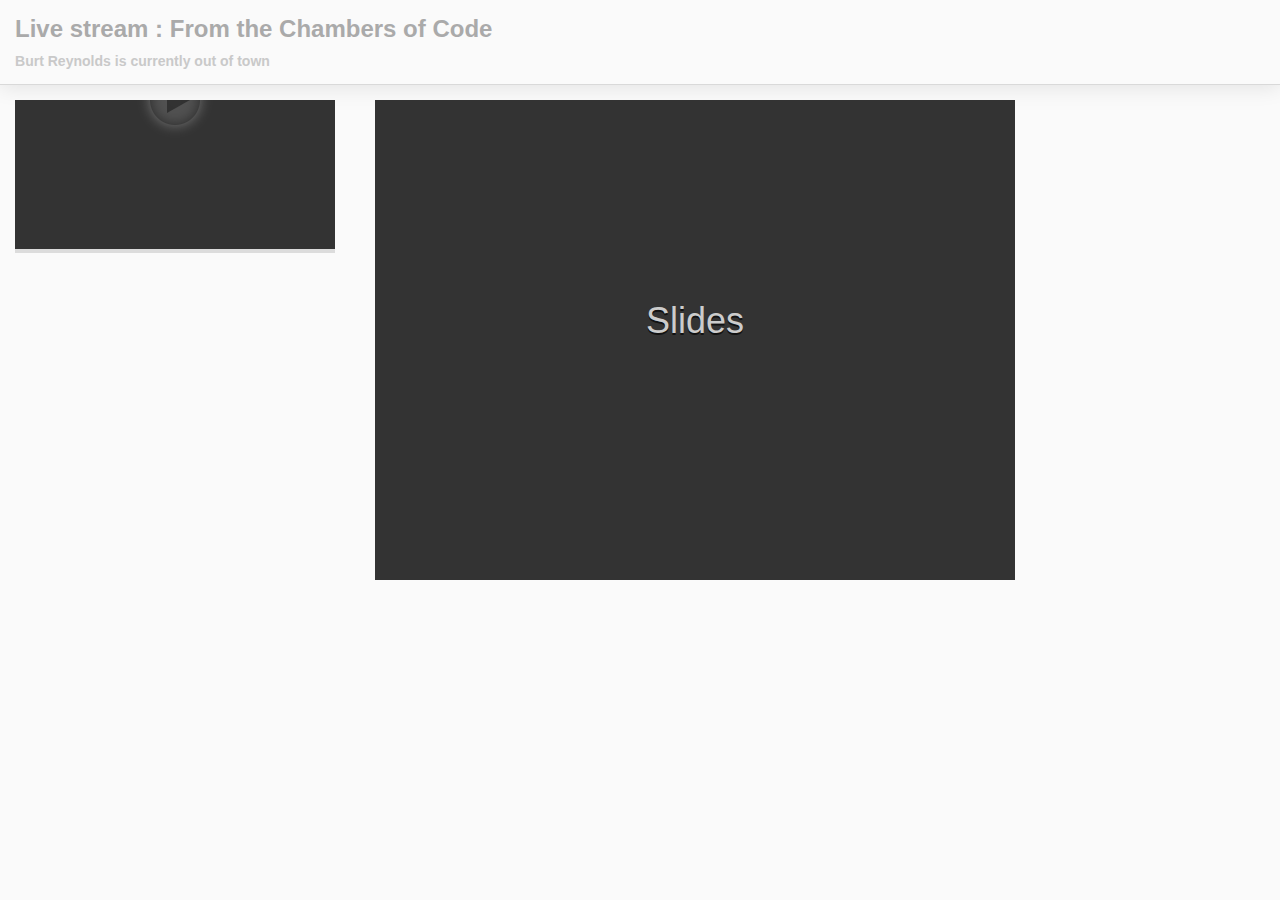
==== live.html @ 3170b285 "Adding a live view" ====
<!DOCTYPE html PUBLIC "-//W3C//DTD XHTML 1.0 Strict//EN"
        "http://www.w3.org/TR/xhtml1/DTD/xhtml1-strict.dtd">
    <html xmlns="http://www.w3.org/1999/xhtml">
    <head>
        <meta http-equiv="content-type" content="text/html;charset=utf-8" />
        <title>Primer</title>
        <script src="js/js-video.js"> </script>
        <link rel="stylesheet" type="text/css" href="css/style.css" />
        <link rel="stylesheet" type="text/css" href="css/ui.css" />
        <link rel="stylesheet" type="text/css" href="css/env.css" />
    </head>
    <body onload="start();">
		<div id="tit">
			<h1>Live stream : From the Chambers of Code</h1>
            <h3>Burt Reynolds is currently out of town</h3>
		</div>
	
		<div id="main">
			<div id="display2" class="upVideoDisplay" style="float:left; margin:0;"></div>

            <div id="slides1" class="upSlideDisplay" style="float:left; margin:0 40px">
                <div class="loader">Slides</div>
            </div>

		</div>

        <script>
			vid1 = null;

            function start() {
                var mainvid = getUrlVars()['vid']; 

				ho2 = document.getElementById('display2');
				up2 = new upVideo(); 
				up2.setup(ho2);
				up2.video.setSource('http://hmmedia.imm.dtu.dk:8000/stream0.ogg',true);
				up2.setWidth(320);
				//up2.setWidth(800);
            }

            // This function is not currently available in the UI, since the
            // night mode is still lacking some elements
            function toggle(el) {
                var p = el.parentNode;
                var state = (p.className === 'button')
                p.className = state ? 'button toggle' : 'button';
                
                document.body.className = state ? 'night' : '';
            }

        </script>
    </body>
</html>
---- css/style.css ----
.upSlideDisplay {
    background  :   #333;
    width       :   640px;
    height      :   480px;
}

.upSlideDisplay .loader {
    width       :   320px;
    margin      :   200px auto;
    font-size   :   3em;
    color       :   #ccc;
    text-align  :   center;
    text-shadow :   0 2px 0 #121212;
}

video {
	background	:	#333;
	cursor		:	pointer;
	cursor		:	hand;
    margin      :   0;
    padding     :   0;
}

.upVideoDisplay {
	position	:	relative;
    padding     :   0;
    overflow    :   hidden;
}

.playiconwrapper {
    position    :   absolute;
    top         :   0;
    right       :   0;
    bottom      :   0;
    left        :   0;
    background  :	transparent;
    overflow    :   hidden;
}

.playiconwrapper .playicon {
	position	:	absolute;
	display		:	none;
	cursor		:	pointer;
	cursor		:	hand;
    z-index     :   2000;
	opacity		:	0.5;
}

.upVideoDisplay.paused .playicon {
	display		:	block;
}

.up-scrubber {
    position    :   absolute;
	bottom		:   0px;
	background	:	#dcdcdc;
	height		:	4px;
	width		:	100%;
	-webkit-transition : height 200 linear;
}

body.night .up-scrubber {
	background	:	#343434;
	border-color:	#121221
}

.upVideoDisplay:hover .up-scrubber {
	height		:	15px;
}

.upVideoDisplay:hover .up-handle {
	opacity		:	1;
}

.upVideoDisplay:hover .up-controls{
    opacity     :   0.9;
}

.up-played,
.up-buffered
{
    position    :   absolute;
    top         :   0;
    left        :   0;
}

.up-played {
	background	:	#29c;
	height		:	100%;
	overflow	:	hidden;
	-webkit-border-radius : 7px;
	-moz-border-radius : 7px;
	-webkit-transition : width 250 linear;
}

.up-buffered {
	position	:	absolute;
	top	:	0;
	left : 0;
	bottom : 0;
	background	:	#acacac;
	width		:	0px;
	-webkit-transition : width 35 linear;
}

.up-handle {
	position	:	absolute;
	top			:	0;
	right		:	0;
	width		:	11px;
	height		:	11px;
	background	:	#7cf;
	border		:	2px #eee solid;
	-webkit-border-radius : 7px;
	-moz-border-radius : 7px;
	opacity		:	0;	
	-webkit-transition : opacity 150 linear;
}

.up-controls .up-slider {
        float           :       right;
        width           :       60px;
		height			:		14px;
        border          :       1px #dadada solid;
		border-bottom	:		1px #f2f2f2 solid;
		-webkit-appearance:none !important;
		-webkit-border-radius	:	4px;
		margin			:	4px 4px 0 0;
		padding			:	3px 0 2px 0;
		background		:	#cacaca;
		box-shadow		:	inset 0 2px 5px #a6a6a6;
}

.up-controls .up-slider::-webkit-slider-thumb {
   -webkit-appearance:none !important;
        width           :       13px;
        height          :       13px;
        background      :       #eee;
		border			:	1px #444 solid;
		-webkit-border-radius	:	3px;
		box-shadow		:	inset 0 1px 2px #fff;
}

body.night .up-controls .up-slider {
	background		:	#242424;
	border-color	:	#363636;
		box-shadow		:	inset 0 2px 5px #111;
}

.up-controls .timedisplay {
		float			:	left;
		margin			:	9px 0 0 3px;
		font-size		:	10px;
		text-shadow		:	0 1px 1px #fff;
}

body.night .up-controls .timedisplay {
		text-shadow		:	0 -1px 1px #000;
		color			:	#cacaca;
}

.up-controls 
{
	position : absolute;
	bottom : 25px;
	left : 10px;
	right : 10px;
	padding		:	0;
    height : 28px;
	border :	1px #acacac solid;
	background-image	:	url('../images/gradient.png');
	background-position	:	0 0;
	-webkit-border-radius	:	5px;
	-moz-border-radius	:	5px;
	border-radius	:	5px;
    opacity         :   0;
	-webkit-transition : opacity 200 linear;
	-webkit-box-shadow : 0 3px 6px rgba(0,0,0,0.2);
}

body.night .up-controls {
	background-position	:	0 28px;
	border :	1px #333 solid;
}

.up-controls .up-toggle {
	margin		:	3px 2px 0px 2px;
	height		:	25px;
	width		:	31px;
	background-image	:	url('../images/icons.png');
	cursor		:	pointer;
	cursor		:	hand;
	float		:	left;
}

.up-controls .up-toggle {
	background-position	:	-31px 0;
}

.upVideoDisplay.paused .up-controls .up-toggle {
	background-position	:	0 0;
}

.upVideoDisplay.paused .up-controls .up-toggle:active {
	background-position	:	-62px 0;
}

.up-controls .up-toggle:active {
	background-position	:	31px 0;
}
---- css/ui.css ----
body {
    background-image: -webkit-gradient(
        linear,
        left bottom,
        left top,
        color-stop(0.24, rgb(235,235,235)),
        color-stop(0.91, rgb(250,250,250))
    );
    background-image: -moz-linear-gradient(
        center bottom,
        rgb(235,235,235) 24%,
        rgb(250,250,250) 91%
    );
    background-repeat : repeat-x;
    background-color : rgb(235,235,235);

    font-family : Helvetica, "Liberation Sans", sans-serif; 
    margin : 50px 20px 20px 20px;
    cursor : default;
} 

input, label {
    color : #666;
}

h1, h2, h3, h4, h5, h6 {
    color : #aaa;
    margin : 0 10px 5px 0;
    text-shadow : 0 1px 1px #fafafa;
}

hr {
    height : 0px;
    border : 0;
    border-top : 1px #ddd solid;
    border-bottom : 1px #fff solid;
    margin : 5px;
}

label {
    font-size : 0.78em;
    vertical-align : middle;
    border : 1px transparent solid;
    -webkit-border-radius : 3px;
    padding : 4px;
}

label:hover {
    background : #efefef;
    border-color : #f8f8f8;
}

label input {
    padding : 0;
    margin : 0 4px 0 0;
    position : relative;
    top : 2px;
}

.holder {
    overflow : hidden;
    padding : 0 0 20px 5px;
}

.button,
.upVideoDisplay {
    -webkit-user-select     :   none;
    -moz-user-select     :   none;
    -o-user-select     :   none;
    user-select     :   none;
}

.button div,
.button a {
    display:block;
    padding : 1px 15px 0 15px;
    line-height : 25px;
    border : 1px #f3f3f3 solid;
    border-top : 1px #fff solid;
    -webkit-border-radius : 3px;
    -moz-border-radius : 3px;
    border-radius : 3px;

    color           :   #686868;
    text-decoration : none;
}      

.button:hover {
    background-image: -webkit-gradient(
        linear,
        left bottom,
        left top,
        color-stop(0.24, rgb(240,240,240)),
        color-stop(0.91, rgb(255,255,255))
    );
    background-image: -moz-linear-gradient(
        center bottom,
        rgb(240,240,240) 24%,
        rgb(255,255,255) 91%
    );
}
.button,
.button:active,
.button.toggle {
    border : 1px #cacaca solid;
    -webkit-border-radius : 4px;
    -moz-border-radius : 4px;
    border-radius : 4px;
    margin : 0 5px 5px 0;
    -webkit-box-shadow : 0 1px 5px rgba(120,120,120,0.1);
    -moz-box-shadow : 0 1px 5px rgba(120,120,120,0.1);
    box-shadow : 0 1px 5px rgba(120,120,120,0.1);

    font-size       :   10px;
    font-weight     :   bold;
    text-align      :   center;
    text-shadow     :   0 1px 1px #fff;

    float           :   left;

    cursor          :   pointer;

    vertical-align : middle;
    background-image: -webkit-gradient(
        linear,
        left bottom,
        left top,
        color-stop(0.24, rgb(235,235,235)),
        color-stop(0.91, rgb(250,250,250))
    );
    background-image: -moz-linear-gradient(
        center bottom,
        rgb(235,235,235) 24%,
        rgb(250,250,250) 91%
    );
}

.button.toggle {
    background-image: -webkit-gradient(
        linear,
        left bottom,
        left top,
        color-stop(0.24, rgb(225,225,225)),
        color-stop(0.91, rgb(240,240,240))
    );
    background-image: -moz-linear-gradient(
        center bottom,
        rgb(235,235,235) 24%,
        rgb(250,250,250) 91%
    );
}

.button a:focus,
input[type=text]:focus
{
    border  :   1px #1cc7d4 solid;
    outline :   0;
}

.button:active {
    position    :   relative;
    top : 1px;
    -webkit-box-shadow : none;
    -moz-box-shadow : none;
    -o-box-shadow : none;
}

.button:active a,
.button:active div,
.button.toggle a,
.button.toggle div
{
    border : 1px #ddd solid;
    -webkit-box-shadow : inset 0 1px 2px rgba(20,20,20,0.1);
    -moz-box-shadow : inset 0 1px 2px rgba(20,20,20,0.1);
    box-shadow : inset 0 1px 2px rgba(20,20,20,0.1);
}

.button.small a{
    font-size : 0.9em;
    line-height : 15px;
    padding : 1px 8px 0 8px;
}

.button.icon a {
    padding-left    :   35px;
    background-repeat : no-repeat;
    background-size :   20px 20px;
    -moz-background-size :   20px 20px;
    -webkit-background-size :   20px 20px;
    -o-background-size :   20px 20px;
    background-position : 9px center;
}

.button.onion a {
    background-image : url('onion.png');
}

.button.hand a {
    background-image : url('hand.png');
}

input[type=text] {
    border  :   1px #cacaca solid;
    -webkit-border-radius : 4px;
    padding : 6px 8px;
    background : #fafafa;
    -webkit-box-shadow : inset 1px 2px 3px rgba(60,60,60,0.1);
}

/* Progress */
.progress {
    width : 220px;
    height : 16px;
    background : rgba(50,50,50,0.1);
    border : 1px #cacaca solid;
    -webkit-box-shadow : inset 0 0 4px rgba(240,240,240,0.6);
}

.progress > div {
    border : 1px #acacac solid;
    height : 14px;
}

.progress > div > div{
    height : 14px;
    background-image: -webkit-gradient(
        linear,
        left bottom,
        left top,
        color-stop(0.91, rgb(79,229,240)),
        color-stop(0.24, rgb(28,199,212))
    );
}
---- css/env.css ----
body {
    font-family : "Helvetica", sans-serif;
    color : #555;
    background : #fafafa;
    padding : 0;
    margin : 0;
    font-size : 12px;
}

body.night {
    background : #090909;
}

#tit {
    border-bottom : 1px #d9d9d9 solid;
    padding : 15px;
    margin : 0 0 15px 0;
    box-shadow : 0 2px 20px rgba(0,0,0,0.1);
}

body.night #tit {
    border-bottom : 1px #222 solid;
    box-shadow : 0 2px 20px rgba(120,200,200,0.1);
}

#tit h1, 
#tit h3 {
    margin : 0;
    text-shadow : 0 0 0 transparent!important;
}

#tit h3 {
    margin : 10px 0 0 0;
    color : #c9c9c9 !important;
}	

#main {
    padding : 0 15px 15px 15px;
}

#related-videos {
    width : 300px;
    margin : 0 15px 15px 15px;
    float : left;
}

#related-videos h3 {
    padding : 0 0 5px 0;
    margin : 0 0 15px 0;
    border-bottom : 1px #ddd solid;
}

.vidlink {
    overflow : hidden;
    margin : 0 0 5px 0;
    padding : 5px;
}


#related-videos-links a {
    text-decoration : none;
}

#related-videos-links a:hover .vidlink {
    background : #eee;
    text-decoration : underline;
}

.vidlink .vidthumb {
    height : 50px;
    width : 90px;
    float : left;
    margin : 0 10px 0 0;
    padding : 3px;
    border : 1px #dadada solid;
    -webkit-border-radius : 3px;
}
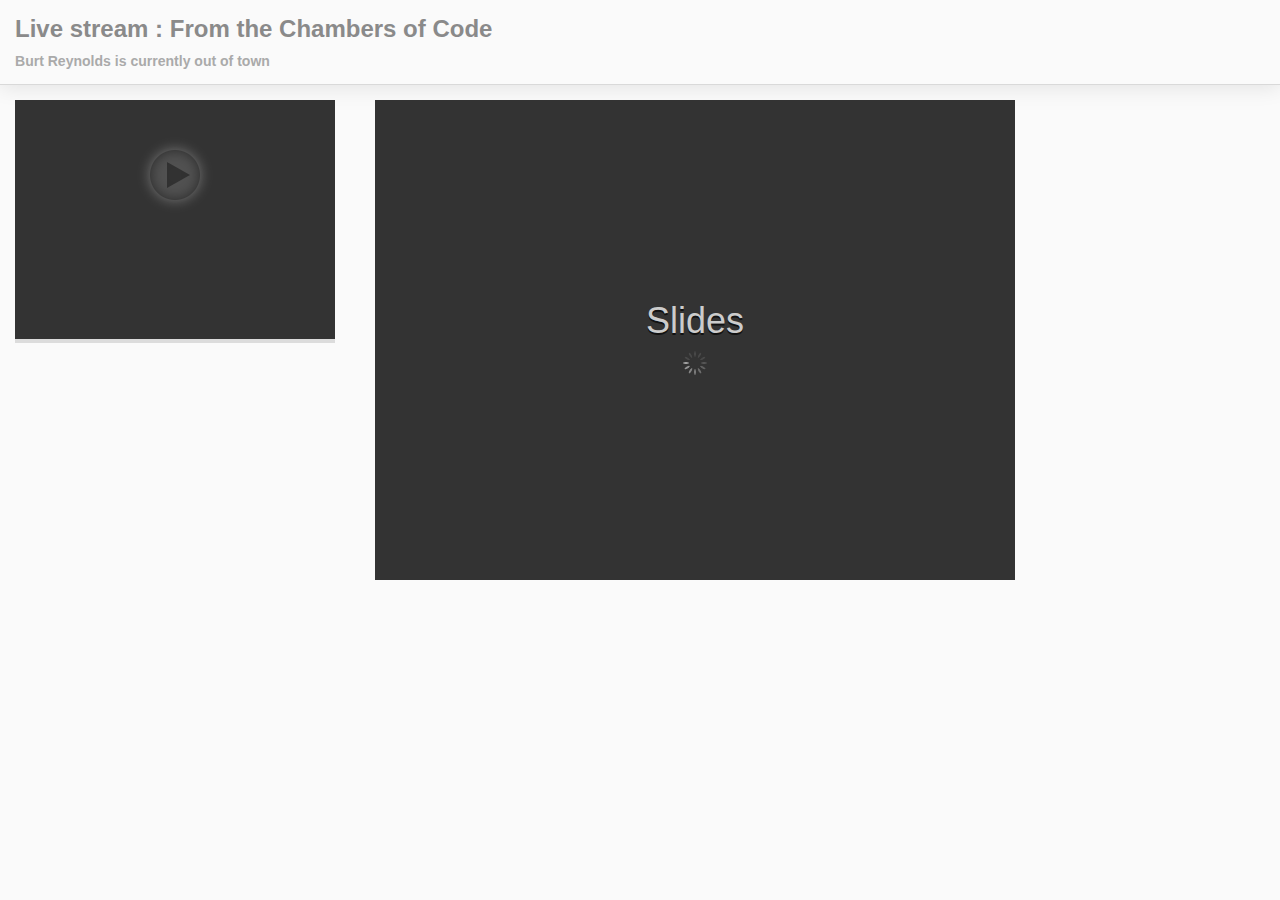
==== commit 54eb6414: "Added a little readme" ====
--- a/live.html
+++ b/live.html
@@ -19,7 +19,7 @@
 			<div id="display2" class="upVideoDisplay" style="float:left; margin:0;"></div>
 
             <div id="slides1" class="upSlideDisplay" style="float:left; margin:0 40px">
-                <div class="loader">Slides</div>
+                <div class="loader">Slides<br /><img src="images/spin.gif" /></div>
             </div>
 
 		</div>
@@ -28,14 +28,20 @@
 			vid1 = null;
 
             function start() {
+                console.log('start');
                 var mainvid = getUrlVars()['vid']; 
 
 				ho2 = document.getElementById('display2');
 				up2 = new upVideo(); 
+                console.log('ny video sat op');
 				up2.setup(ho2);
-				up2.video.setSource('http://hmmedia.imm.dtu.dk:8000/stream0.ogg',true);
 				up2.setWidth(320);
-				//up2.setWidth(800);
+				up2.setHeight(240);
+                window.setTimeout(function() {
+                    console.log('set timeout på flash');
+                    //up2.video.setSource2('rtmp://130.225.69.110/flvplayback/foobar', true);
+                    console.log('efter set source');
+                }, 2200);
             }
 
             // This function is not currently available in the UI, since the
--- a/css/style.css
+++ b/css/style.css
@@ -25,6 +25,10 @@
 	position	:	relative;
     padding     :   0;
     overflow    :   hidden;
+    background  :   #333;
+    background-image : url('../images/spin.gif');
+    background-repeat : no-repeat;
+    background-position : 50% 50%;
 }
 
 .playiconwrapper {
--- a/css/ui.css
+++ b/css/ui.css
@@ -24,7 +24,7 @@
 }
 
 h1, h2, h3, h4, h5, h6 {
-    color : #aaa;
+    color : #8a8a8a;
     margin : 0 10px 5px 0;
     text-shadow : 0 1px 1px #fafafa;
 }
--- a/css/env.css
+++ b/css/env.css
@@ -1,6 +1,6 @@
 body {
     font-family : "Helvetica", sans-serif;
-    color : #555;
+    color : #333;
     background : #fafafa;
     padding : 0;
     margin : 0;
@@ -31,7 +31,7 @@
 
 #tit h3 {
     margin : 10px 0 0 0;
-    color : #c9c9c9 !important;
+    color : #aaa !important;
 }	
 
 #main {
